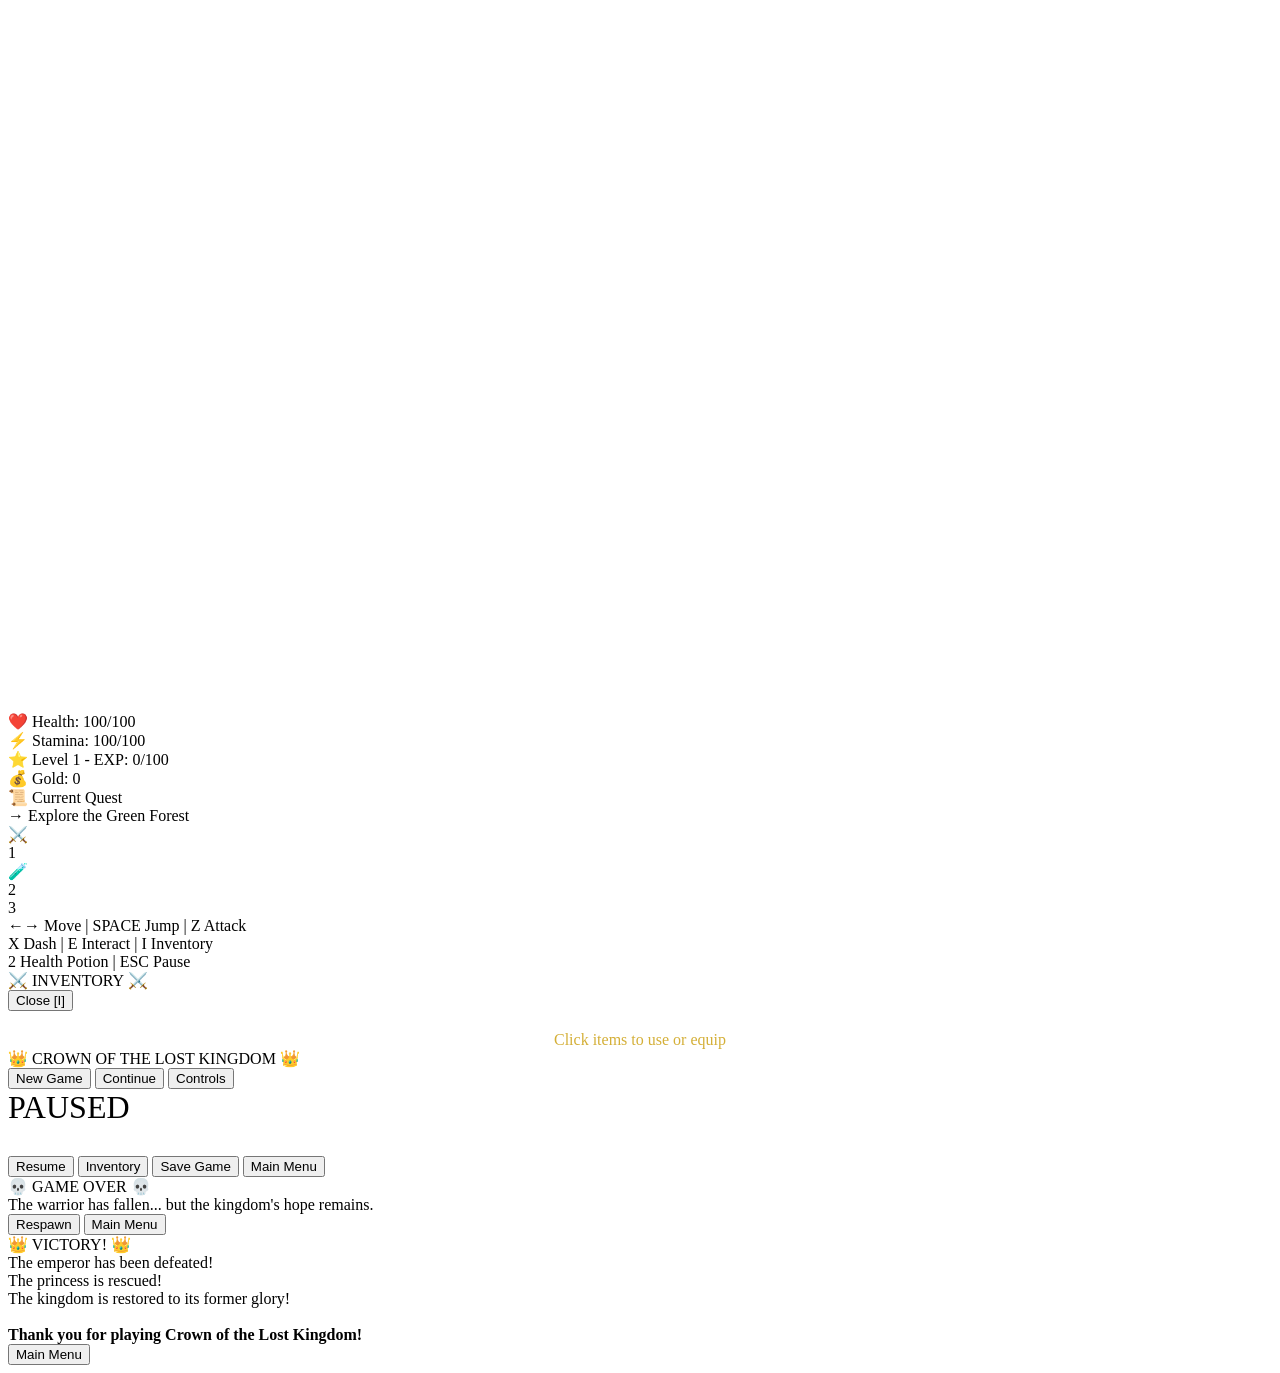
==== index.html @ c88c8836 "initial view of the game" ====
<!DOCTYPE html>
<html lang="en">
  <head>
      <meta charset="UTF-8">
      <meta name="viewport" content="width=device-width, initial-scale=1.0">
      <title>Crown of the Lost Kingdom</title>
      <link ref="stylesheet" href="style.css">
  </head>
  <body>
      <div id="gameContainer">
          <canvas id="gameCanvas" width="1200" height="700"></canvas>
          
          <!-- UI Overlay -->
          <div id="uiOverlay">
              <!-- Stats Panel -->
              <div id="statsPanel">
                  <div class="stat-bar">
                      <div class="stat-label">❤️ Health: <span id="healthText">100/100</span></div>
                      <div class="bar-container">
                          <div id="healthBar" class="bar-fill health-bar" style="width: 100%"></div>
                      </div>
                  </div>
                  <div class="stat-bar">
                      <div class="stat-label">⚡ Stamina: <span id="staminaText">100/100</span></div>
                      <div class="bar-container">
                          <div id="staminaBar" class="bar-fill stamina-bar" style="width: 100%"></div>
                      </div>
                  </div>
                  <div class="stat-bar">
                      <div class="stat-label">⭐ Level <span id="levelText">1</span> - EXP: <span id="expText">0/100</span></div>
                      <div class="bar-container">
                          <div id="expBar" class="bar-fill exp-bar" style="width: 0%"></div>
                      </div>
                  </div>
                  <div class="stat-bar">
                      <div class="stat-label">💰 Gold: <span id="goldText">0</span></div>
                  </div>
              </div>

              <!-- Quest Tracker -->
              <div id="questTracker">
                  <div class="quest-title">📜 Current Quest</div>
                  <div id="questObjectives">
                      <div class="quest-objective">→ Explore the Green Forest</div>
                  </div>
              </div>

              <!-- Quick Bar -->
              <div id="quickBar">
                  <div class="quick-slot active" data-slot="0">
                      <span>⚔️</span>
                      <div class="slot-key">1</div>
                  </div>
                  <div class="quick-slot" data-slot="1">
                      <span id="potion1">🧪</span>
                      <div class="slot-key">2</div>
                  </div>
                  <div class="quick-slot" data-slot="2">
                      <span id="potion2"></span>
                      <div class="slot-key">3</div>
                  </div>
              </div>

              <!-- Controls Guide -->
              <div id="controlsGuide">
                  <div class="control-row"><span class="key">←→</span> Move | <span class="key">SPACE</span> Jump | <span class="key">Z</span> Attack</div>
                  <div class="control-row"><span class="key">X</span> Dash | <span class="key">E</span> Interact | <span class="key">I</span> Inventory</div>
                  <div class="control-row"><span class="key">2</span> Health Potion | <span class="key">ESC</span> Pause</div>
              </div>
          </div>

          <!-- Dialog Box -->
          <div id="dialogBox">
              <div class="dialog-speaker" id="dialogSpeaker"></div>
              <div class="dialog-text" id="dialogText"></div>
              <div class="dialog-choices" id="dialogChoices"></div>
          </div>

          <!-- Inventory Panel -->
          <div id="inventoryPanel">
              <div class="inventory-header">⚔️ INVENTORY ⚔️</div>
              <button class="inventory-close" onclick="game.closeInventory()">Close [I]</button>
              <div class="inventory-grid" id="inventoryGrid"></div>
              <div style="color: #d4af37; text-align: center; margin-top: 20px;">
                  Click items to use or equip
              </div>
          </div>

          <!-- Main Menu -->
          <div id="mainMenu">
              <div class="menu-title">
                  👑 CROWN OF THE LOST KINGDOM 👑
              </div>
              <button class="menu-button" onclick="game.startNewGame()">New Game</button>
              <button class="menu-button" onclick="game.continueGame()">Continue</button>
              <button class="menu-button" onclick="game.showControls()">Controls</button>
          </div>

          <!-- Pause Menu -->
          <div id="pauseMenu">
              <div class="menu-title" style="font-size: 32px; margin-bottom: 30px;">PAUSED</div>
              <button class="menu-button" onclick="game.resumeGame()">Resume</button>
              <button class="menu-button" onclick="game.openInventory()">Inventory</button>
              <button class="menu-button" onclick="game.saveGame()">Save Game</button>
              <button class="menu-button" onclick="game.returnToMenu()">Main Menu</button>
          </div>

          <!-- Game Over Screen -->
          <div id="gameOverScreen">
              <div class="game-over-title">💀 GAME OVER 💀</div>
              <div class="victory-text">The warrior has fallen... but the kingdom's hope remains.</div>
              <button class="menu-button" onclick="game.respawn()">Respawn</button>
              <button class="menu-button" onclick="game.returnToMenu()">Main Menu</button>
          </div>


          <!-- Victory Screen -->
          <div id="victoryScreen">
              <div class="victory-title">👑 VICTORY! 👑</div>
              <div class="victory-text">
                  The emperor has been defeated!<br>
                  The princess is rescued!<br>
                  The kingdom is restored to its former glory!<br><br>
                  <strong>Thank you for playing Crown of the Lost Kingdom!</strong>
              </div>
              <button class="menu-button" onclick="game.returnToMenu()">Main Menu</button>
          </div>

          <!-- Notification -->
          <div id="notification" id="notification"></div>
      </div>

      <script src="game.js"></script>
  </body>
</html>
---- style.css ----
* {
    margin: 0;
    padding: 0;
    box-sizing: border-box;
}

body {
    font-family: 'Courier New', monospace;
    background: #1a1a2e;
    overflow: hidden;
    color: #fff;
}

#gameContainer {
    position: relative;
    width: 100vw;
    height: 100vh;
    display: flex;
    justify-content: center;
    align-items: center;
    background: linear-gradient(180deg, #0f0c29, #302b63, #24243e);
}

#gameCanvas {
    border: 3px solid #d4af37;
    background: #1a1a2e;
    box-shadow: 0 0 30px rgba(212, 175, 55, 0.5);
}

/* UI Overlay */
#uiOverlay {
    position: absolute;
    top: 0;
    left: 0;
    width: 100%;
    height: 100%;
    pointer-events: none;
}

/* Health & Stamina */
#statsPanel {
    position: absolute;
    top: 20px;
    left: 20px;
    pointer-events: none;
}

.stat-bar {
    margin-bottom: 10px;
    background: rgba(0, 0, 0, 0.7);
    padding: 8px;
    border-radius: 5px;
    border: 2px solid #d4af37;
}

.stat-label {
    font-size: 12px;
    color: #d4af37;
    margin-bottom: 3px;
}

.bar-container {
    width: 200px;
    height: 20px;
    background: #333;
    border-radius: 10px;
    overflow: hidden;
    border: 1px solid #666;
}

.bar-fill {
    height: 100%;
    transition: width 0.3s;
}

.health-bar { background: linear-gradient(90deg, #ff3838, #ff6b6b); }
.stamina-bar { background: linear-gradient(90deg, #4ecdc4, #44a08d); }
.exp-bar { background: linear-gradient(90deg, #f7b731, #f39c12); }

/* Quest Tracker */
#questTracker {
    position: absolute;
    top: 20px;
    right: 20px;
    background: rgba(0, 0, 0, 0.8);
    padding: 15px;
    border-radius: 8px;
    border: 2px solid #d4af37;
    max-width: 300px;
    pointer-events: none;
}

.quest-title {
    color: #d4af37;
    font-size: 14px;
    font-weight: bold;
    margin-bottom: 8px;
}

.quest-objective {
    font-size: 12px;
    color: #ccc;
    margin-left: 10px;
}

/* Inventory Quick Bar */
#quickBar {
    position: absolute;
    bottom: 20px;
    left: 50%;
    transform: translateX(-50%);
    display: flex;
    gap: 10px;
    pointer-events: none;
}

.quick-slot {
    width: 50px;
    height: 50px;
    background: rgba(0, 0, 0, 0.8);
    border: 2px solid #d4af37;
    border-radius: 5px;
    display: flex;
    align-items: center;
    justify-content: center;
    font-size: 24px;
    position: relative;
}

.quick-slot.active {
    border-color: #fff;
    box-shadow: 0 0 10px #d4af37;
}

.slot-key {
    position: absolute;
    bottom: 2px;
    right: 4px;
    font-size: 10px;
    color: #888;
}

/* Dialog Box */
#dialogBox {
    position: absolute;
    bottom: 100px;
    left: 50%;
    transform: translateX(-50%);
    width: 600px;
    background: rgba(0, 0, 0, 0.9);
    border: 3px solid #d4af37;
    border-radius: 10px;
    padding: 20px;
    display: none;
    pointer-events: all;
}

#dialogBox.visible {
    display: block;
}

.dialog-speaker {
    color: #d4af37;
    font-weight: bold;
    margin-bottom: 10px;
}

.dialog-text {
    line-height: 1.6;
    margin-bottom: 15px;
}

.dialog-choices {
    display: flex;
    gap: 10px;
}

.dialog-choice {
    padding: 8px 15px;
    background: #d4af37;
    color: #000;
    border: none;
    border-radius: 5px;
    cursor: pointer;
    font-family: inherit;
    font-weight: bold;
}

.dialog-choice:hover {
    background: #fff;
}

/* Inventory Panel */
#inventoryPanel {
    position: absolute;
    top: 50%;
    left: 50%;
    transform: translate(-50%, -50%);
    width: 700px;
    height: 500px;
    background: rgba(0, 0, 0, 0.95);
    border: 3px solid #d4af37;
    border-radius: 10px;
    padding: 20px;
    display: none;
    pointer-events: all;
}

#inventoryPanel.visible {
    display: block;
}

.inventory-header {
    color: #d4af37;
    font-size: 24px;
    margin-bottom: 20px;
    text-align: center;
    border-bottom: 2px solid #d4af37;
    padding-bottom: 10px;
}

.inventory-grid {
    display: grid;
    grid-template-columns: repeat(6, 1fr);
    gap: 10px;
    margin-bottom: 20px;
}

.inventory-slot {
    aspect-ratio: 1;
    background: rgba(255, 255, 255, 0.1);
    border: 2px solid #666;
    border-radius: 5px;
    display: flex;
    align-items: center;
    justify-content: center;
    cursor: pointer;
    position: relative;
    font-size: 28px;
}

.inventory-slot:hover {
    border-color: #d4af37;
    background: rgba(212, 175, 55, 0.2);
}

.item-count {
    position: absolute;
    bottom: 2px;
    right: 4px;
    font-size: 12px;
    color: #fff;
    background: rgba(0, 0, 0, 0.7);
    padding: 2px 4px;
    border-radius: 3px;
}

.inventory-close {
    position: absolute;
    top: 10px;
    right: 10px;
    background: #d4af37;
    border: none;
    padding: 10px 20px;
    border-radius: 5px;
    cursor: pointer;
    font-weight: bold;
}

/* Main Menu */
#mainMenu {
    position: absolute;
    top: 0;
    left: 0;
    width: 100%;
    height: 100%;
    background: linear-gradient(135deg, rgba(15, 12, 41, 0.95), rgba(48, 43, 99, 0.95));
    display: flex;
    flex-direction: column;
    align-items: center;
    justify-content: center;
    pointer-events: all;
}

#mainMenu.hidden {
    display: none;
}

.menu-title {
    font-size: 48px;
    color: #d4af37;
    margin-bottom: 50px;
    text-shadow: 0 0 20px rgba(212, 175, 55, 0.8);
    text-align: center;
}

.menu-button {
    padding: 15px 40px;
    margin: 10px;
    background: #d4af37;
    color: #000;
    border: 3px solid #fff;
    border-radius: 8px;
    font-size: 20px;
    font-weight: bold;
    cursor: pointer;
    font-family: inherit;
    transition: all 0.3s;
}

.menu-button:hover {
    background: #fff;
    transform: scale(1.05);
}

/* Pause Menu */
#pauseMenu {
    position: absolute;
    top: 50%;
    left: 50%;
    transform: translate(-50%, -50%);
    background: rgba(0, 0, 0, 0.95);
    padding: 40px;
    border: 3px solid #d4af37;
    border-radius: 10px;
    display: none;
    pointer-events: all;
}

#pauseMenu.visible {
    display: block;
}

/* Controls Guide */
#controlsGuide {
    position: absolute;
    bottom: 20px;
    right: 20px;
    background: rgba(0, 0, 0, 0.7);
    padding: 10px;
    border-radius: 5px;
    font-size: 11px;
    color: #ccc;
    pointer-events: none;
}

.control-row {
    margin: 3px 0;
}

.key {
    display: inline-block;
    background: #333;
    padding: 2px 6px;
    border-radius: 3px;
    color: #d4af37;
    font-weight: bold;
    min-width: 20px;
    text-align: center;
}

/* Game Over Screen */
#gameOverScreen {
    position: absolute;
    top: 0;
    left: 0;
    width: 100%;
    height: 100%;
    background: rgba(0, 0, 0, 0.9);
    display: none;
    flex-direction: column;
    align-items: center;
    justify-content: center;
    pointer-events: all;
}

#gameOverScreen.visible {
    display: flex;
}

.game-over-title {
    font-size: 64px;
    color: #ff3838;
    margin-bottom: 30px;
    text-shadow: 0 0 20px rgba(255, 56, 56, 0.8);
}

/* Victory Screen */
#victoryScreen {
    position: absolute;
    top: 0;
    left: 0;
    width: 100%;
    height: 100%;
    background: rgba(0, 0, 0, 0.9);
    display: none;
    flex-direction: column;
    align-items: center;
    justify-content: center;
    pointer-events: all;
}

#victoryScreen.visible {
    display: flex;
}

.victory-title {
    font-size: 64px;
    color: #d4af37;
    margin-bottom: 30px;
    text-shadow: 0 0 20px rgba(212, 175, 55, 0.8);
}

.victory-text {
    font-size: 18px;
    color: #ccc;
    max-width: 600px;
    text-align: center;
    line-height: 1.8;
    margin-bottom: 30px;
}

/* Notification */
#notification {
    position: absolute;
    top: 50%;
    left: 50%;
    transform: translate(-50%, -50%);
    background: rgba(212, 175, 55, 0.95);
    color: #000;
    padding: 20px 40px;
    border-radius: 10px;
    font-size: 18px;
    font-weight: bold;
    display: none;
    pointer-events: none;
    box-shadow: 0 0 30px rgba(212, 175, 55, 0.8);
}

#notification.visible {
    display: block;
    animation: fadeInOut 2s;
}

@keyframes fadeInOut {
    0%, 100% { opacity: 0; }
    10%, 90% { opacity: 1; }
}
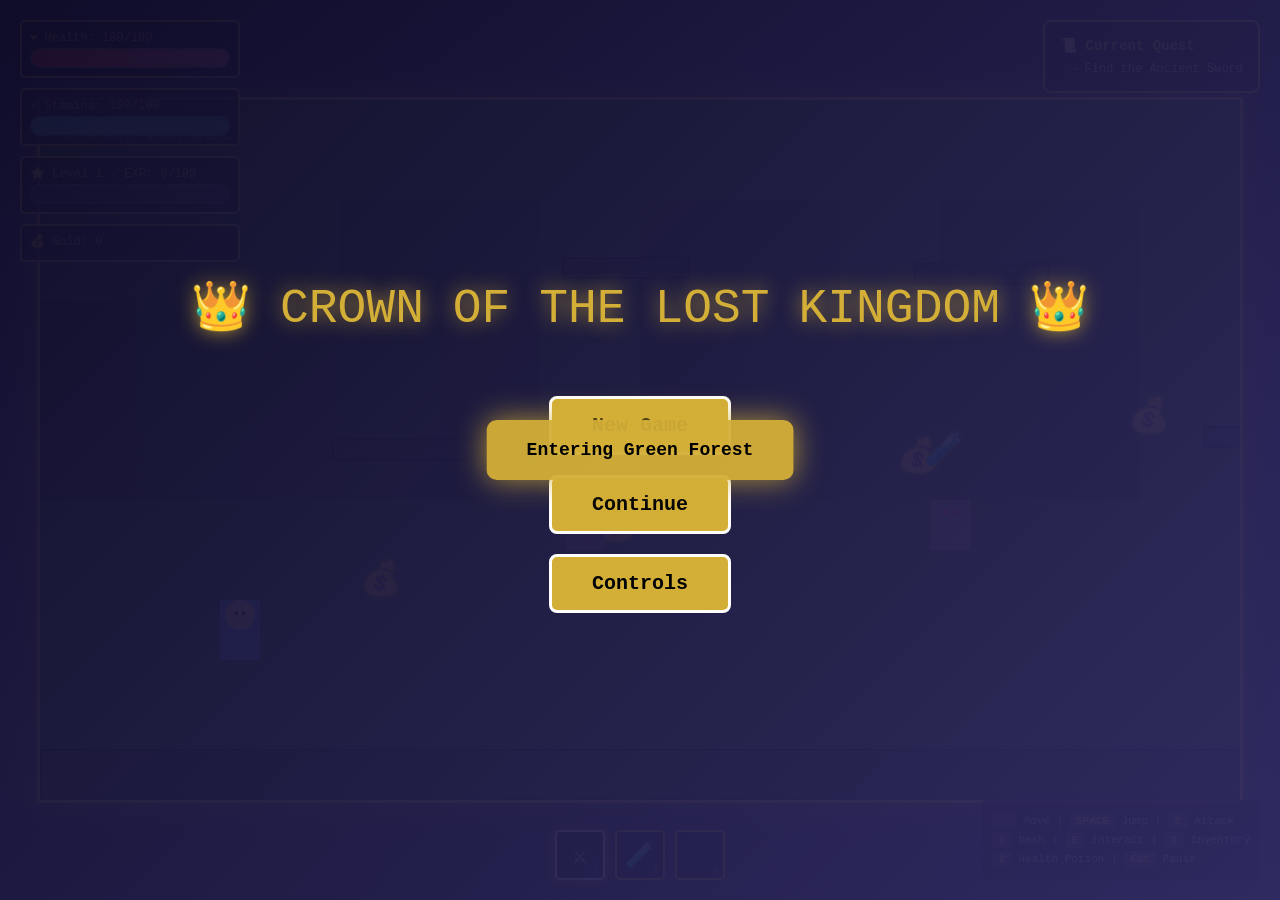
==== commit 646eac6a: "adding basic functionalities" ====
--- a/index.html
+++ b/index.html
@@ -4,7 +4,7 @@
       <meta charset="UTF-8">
       <meta name="viewport" content="width=device-width, initial-scale=1.0">
       <title>Crown of the Lost Kingdom</title>
-      <link ref="stylesheet" href="style.css">
+      <link rel="stylesheet" href="style.css">
   </head>
   <body>
       <div id="gameContainer">
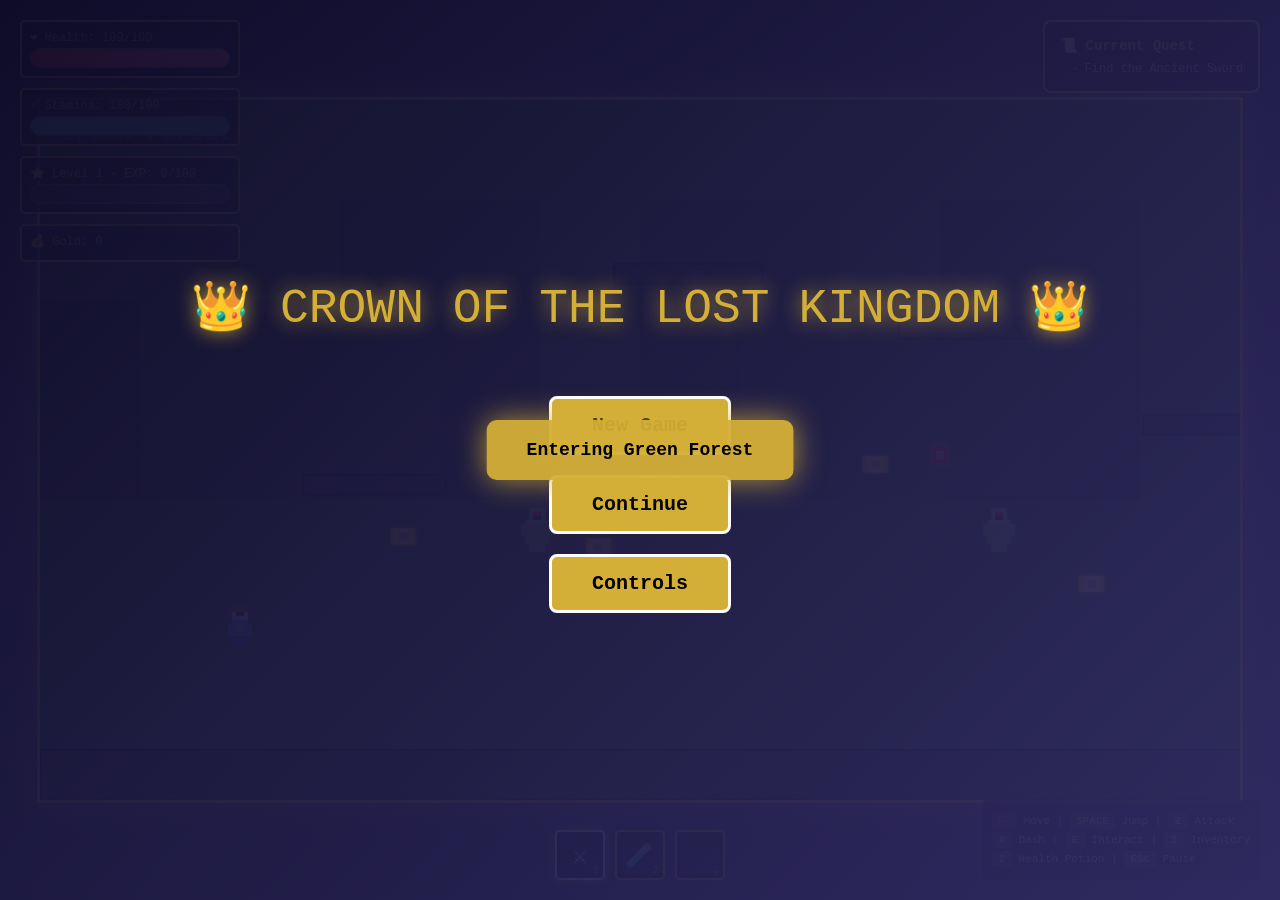
==== commit 52a6829f: "bug fix" ====
--- a/index.html
+++ b/index.html
@@ -1,135 +1,138 @@
 <!DOCTYPE html>
 <html lang="en">
-  <head>
-      <meta charset="UTF-8">
-      <meta name="viewport" content="width=device-width, initial-scale=1.0">
-      <title>Crown of the Lost Kingdom</title>
-      <link rel="stylesheet" href="style.css">
-  </head>
-  <body>
-      <div id="gameContainer">
-          <canvas id="gameCanvas" width="1200" height="700"></canvas>
-          
-          <!-- UI Overlay -->
-          <div id="uiOverlay">
-              <!-- Stats Panel -->
-              <div id="statsPanel">
-                  <div class="stat-bar">
-                      <div class="stat-label">❤️ Health: <span id="healthText">100/100</span></div>
-                      <div class="bar-container">
-                          <div id="healthBar" class="bar-fill health-bar" style="width: 100%"></div>
-                      </div>
-                  </div>
-                  <div class="stat-bar">
-                      <div class="stat-label">⚡ Stamina: <span id="staminaText">100/100</span></div>
-                      <div class="bar-container">
-                          <div id="staminaBar" class="bar-fill stamina-bar" style="width: 100%"></div>
-                      </div>
-                  </div>
-                  <div class="stat-bar">
-                      <div class="stat-label">⭐ Level <span id="levelText">1</span> - EXP: <span id="expText">0/100</span></div>
-                      <div class="bar-container">
-                          <div id="expBar" class="bar-fill exp-bar" style="width: 0%"></div>
-                      </div>
-                  </div>
-                  <div class="stat-bar">
-                      <div class="stat-label">💰 Gold: <span id="goldText">0</span></div>
-                  </div>
-              </div>
+<head>
+    <meta charset="UTF-8">
+    <meta name="viewport" content="width=device-width, initial-scale=1.0">
+    <title>Crown of the Lost Kingdom</title>
+    <link rel="stylesheet" href="style.css">
+</head>
+<body>
+    <div id="gameContainer">
+        <canvas id="gameCanvas" width="1200" height="700"></canvas>
+        
+        <!-- UI Overlay -->
+        <div id="uiOverlay">
+            <!-- Stats Panel -->
+            <div id="statsPanel">
+                <div class="stat-bar">
+                    <div class="stat-label">❤️ Health: <span id="healthText">100/100</span></div>
+                    <div class="bar-container">
+                        <div id="healthBar" class="bar-fill health-bar" style="width: 100%"></div>
+                    </div>
+                </div>
+                <div class="stat-bar">
+                    <div class="stat-label">⚡ Stamina: <span id="staminaText">100/100</span></div>
+                    <div class="bar-container">
+                        <div id="staminaBar" class="bar-fill stamina-bar" style="width: 100%"></div>
+                    </div>
+                </div>
+                <div class="stat-bar">
+                    <div class="stat-label">⭐ Level <span id="levelText">1</span> - EXP: <span id="expText">0/100</span></div>
+                    <div class="bar-container">
+                        <div id="expBar" class="bar-fill exp-bar" style="width: 0%"></div>
+                    </div>
+                </div>
+                <div class="stat-bar">
+                    <div class="stat-label">💰 Gold: <span id="goldText">0</span></div>
+                </div>
+            </div>
 
-              <!-- Quest Tracker -->
-              <div id="questTracker">
-                  <div class="quest-title">📜 Current Quest</div>
-                  <div id="questObjectives">
-                      <div class="quest-objective">→ Explore the Green Forest</div>
-                  </div>
-              </div>
+            <!-- Quest Tracker -->
+            <div id="questTracker">
+                <div class="quest-title">📜 Current Quest</div>
+                <div id="questObjectives">
+                    <div class="quest-objective">→ Explore the Green Forest</div>
+                </div>
+            </div>
 
-              <!-- Quick Bar -->
-              <div id="quickBar">
-                  <div class="quick-slot active" data-slot="0">
-                      <span>⚔️</span>
-                      <div class="slot-key">1</div>
-                  </div>
-                  <div class="quick-slot" data-slot="1">
-                      <span id="potion1">🧪</span>
-                      <div class="slot-key">2</div>
-                  </div>
-                  <div class="quick-slot" data-slot="2">
-                      <span id="potion2"></span>
-                      <div class="slot-key">3</div>
-                  </div>
-              </div>
+            <!-- Quick Bar -->
+            <div id="quickBar">
+                <div class="quick-slot active" data-slot="0">
+                    <span>⚔️</span>
+                    <div class="slot-key">1</div>
+                </div>
+                <div class="quick-slot" data-slot="1">
+                    <span id="potion1">🧪</span>
+                    <div class="slot-key">2</div>
+                </div>
+                <div class="quick-slot" data-slot="2">
+                    <span id="potion2"></span>
+                    <div class="slot-key">3</div>
+                </div>
+            </div>
 
-              <!-- Controls Guide -->
-              <div id="controlsGuide">
-                  <div class="control-row"><span class="key">←→</span> Move | <span class="key">SPACE</span> Jump | <span class="key">Z</span> Attack</div>
-                  <div class="control-row"><span class="key">X</span> Dash | <span class="key">E</span> Interact | <span class="key">I</span> Inventory</div>
-                  <div class="control-row"><span class="key">2</span> Health Potion | <span class="key">ESC</span> Pause</div>
-              </div>
-          </div>
+            <!-- Controls Guide -->
+            <div id="controlsGuide">
+                <div class="control-row"><span class="key">←→</span> Move | <span class="key">SPACE</span> Jump | <span class="key">Z</span> Attack</div>
+                <div class="control-row"><span class="key">X</span> Dash | <span class="key">E</span> Interact | <span class="key">I</span> Inventory</div>
+                <div class="control-row"><span class="key">2</span> Health Potion | <span class="key">ESC</span> Pause</div>
+            </div>
+        </div>
 
-          <!-- Dialog Box -->
-          <div id="dialogBox">
-              <div class="dialog-speaker" id="dialogSpeaker"></div>
-              <div class="dialog-text" id="dialogText"></div>
-              <div class="dialog-choices" id="dialogChoices"></div>
-          </div>
+        <!-- Dialog Box -->
+        <div id="dialogBox">
+            <div class="dialog-speaker" id="dialogSpeaker"></div>
+            <div class="dialog-text" id="dialogText"></div>
+            <div class="dialog-choices" id="dialogChoices"></div>
+        </div>
 
-          <!-- Inventory Panel -->
-          <div id="inventoryPanel">
-              <div class="inventory-header">⚔️ INVENTORY ⚔️</div>
-              <button class="inventory-close" onclick="game.closeInventory()">Close [I]</button>
-              <div class="inventory-grid" id="inventoryGrid"></div>
-              <div style="color: #d4af37; text-align: center; margin-top: 20px;">
-                  Click items to use or equip
-              </div>
-          </div>
+        <!-- Inventory Panel -->
+        <div id="inventoryPanel">
+            <div class="inventory-header">⚔️ INVENTORY ⚔️</div>
+            <button class="inventory-close" onclick="game.closeInventory()">Close [I]</button>
+            <div class="inventory-grid" id="inventoryGrid"></div>
+            <div style="color: #d4af37; text-align: center; margin-top: 20px;">
+                Click items to use or equip
+            </div>
+        </div>
 
-          <!-- Main Menu -->
-          <div id="mainMenu">
-              <div class="menu-title">
-                  👑 CROWN OF THE LOST KINGDOM 👑
-              </div>
-              <button class="menu-button" onclick="game.startNewGame()">New Game</button>
-              <button class="menu-button" onclick="game.continueGame()">Continue</button>
-              <button class="menu-button" onclick="game.showControls()">Controls</button>
-          </div>
+        <!-- Main Menu -->
+        <div id="mainMenu">
+            <div class="menu-title">
+                👑 CROWN OF THE LOST KINGDOM 👑
+            </div>
+            <button class="menu-button" onclick="game.startNewGame()">New Game</button>
+            <button class="menu-button" onclick="game.continueGame()">Continue</button>
+            <button class="menu-button" onclick="game.showControls()">Controls</button>
+        </div>
 
-          <!-- Pause Menu -->
-          <div id="pauseMenu">
-              <div class="menu-title" style="font-size: 32px; margin-bottom: 30px;">PAUSED</div>
-              <button class="menu-button" onclick="game.resumeGame()">Resume</button>
-              <button class="menu-button" onclick="game.openInventory()">Inventory</button>
-              <button class="menu-button" onclick="game.saveGame()">Save Game</button>
-              <button class="menu-button" onclick="game.returnToMenu()">Main Menu</button>
-          </div>
+        <!-- Pause Menu -->
+        <div id="pauseMenu">
+            <div class="menu-title" style="font-size: 32px; margin-bottom: 30px;">PAUSED</div>
+            <button class="menu-button" onclick="game.resumeGame()">Resume</button>
+            <button class="menu-button" onclick="game.openInventory()">Inventory</button>
+            <button class="menu-button" onclick="game.saveGame()">Save Game</button>
+            <button class="menu-button" onclick="game.returnToMenu()">Main Menu</button>
+        </div>
 
-          <!-- Game Over Screen -->
-          <div id="gameOverScreen">
-              <div class="game-over-title">💀 GAME OVER 💀</div>
-              <div class="victory-text">The warrior has fallen... but the kingdom's hope remains.</div>
-              <button class="menu-button" onclick="game.respawn()">Respawn</button>
-              <button class="menu-button" onclick="game.returnToMenu()">Main Menu</button>
-          </div>
+        <!-- Game Over Screen -->
+        <div id="gameOverScreen">
+            <div class="game-over-title">💀 GAME OVER 💀</div>
+            <div class="victory-text">The warrior has fallen... but the kingdom's hope remains.</div>
+            <button class="menu-button" onclick="game.respawn()">Respawn</button>
+            <button class="menu-button" onclick="game.returnToMenu()">Main Menu</button>
+        </div>
 
+        <!-- Victory Screen -->
+        <div id="victoryScreen">
+            <div class="victory-title">👑 VICTORY! 👑</div>
+            <div class="victory-text">
+                The emperor has been defeated!<br>
+                The princess is rescued!<br>
+                The kingdom is restored to its former glory!<br><br>
+                <strong>Thank you for playing Crown of the Lost Kingdom!</strong>
+            </div>
+            <button class="menu-button" onclick="game.returnToMenu()">Main Menu</button>
+        </div>
 
-          <!-- Victory Screen -->
-          <div id="victoryScreen">
-              <div class="victory-title">👑 VICTORY! 👑</div>
-              <div class="victory-text">
-                  The emperor has been defeated!<br>
-                  The princess is rescued!<br>
-                  The kingdom is restored to its former glory!<br><br>
-                  <strong>Thank you for playing Crown of the Lost Kingdom!</strong>
-              </div>
-              <button class="menu-button" onclick="game.returnToMenu()">Main Menu</button>
-          </div>
+        <!-- Notification -->
+        <div id="notification" id="notification"></div>
+    </div>
 
-          <!-- Notification -->
-          <div id="notification" id="notification"></div>
-      </div>
-
-      <script src="game.js"></script>
-  </body>
+    <script src="scripts/sprites.js"></script>
+    <script src="scripts/entities.js"></script>
+    <script src="scripts/player.js"></script>
+    <script src="scripts/enemy.js"></script>
+    <script src="scripts/main.js"></script>
+</body>
 </html>
